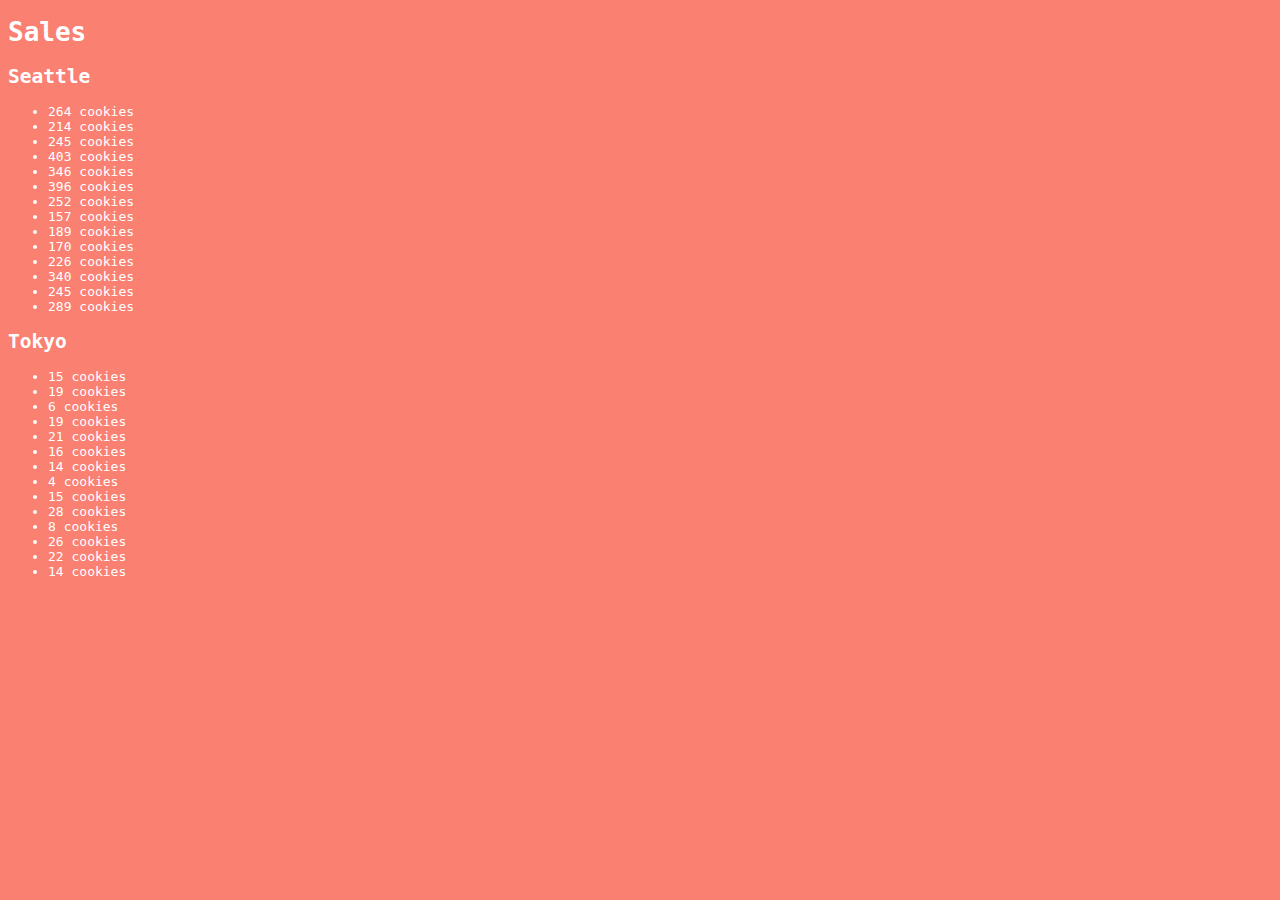
==== sales.html @ 45f7e2bd "Lab06" ====
<!DOCTYPE html>
<html lang="en">
  <head>
    <meta charset="UTF-8" />
    <meta http-equiv="X-UA-Compatible" content="IE=edge" />
    <meta name="viewport" content="width=device-width, initial-scale=1.0" />
    <link rel="stylesheet" href="style.css" />
    <title>Document</title>
  </head>
  <body>
    <h1>Sales</h1>
    <div id="Seattle"></div>
    <div id="Tokyo"></div>
    <script src="app.js"></script>
  </body>
</html>
---- style.css ----
body {
  background-color: salmon;
  color: white;
  font-family: monospace;
}

a {
  color: white;
}
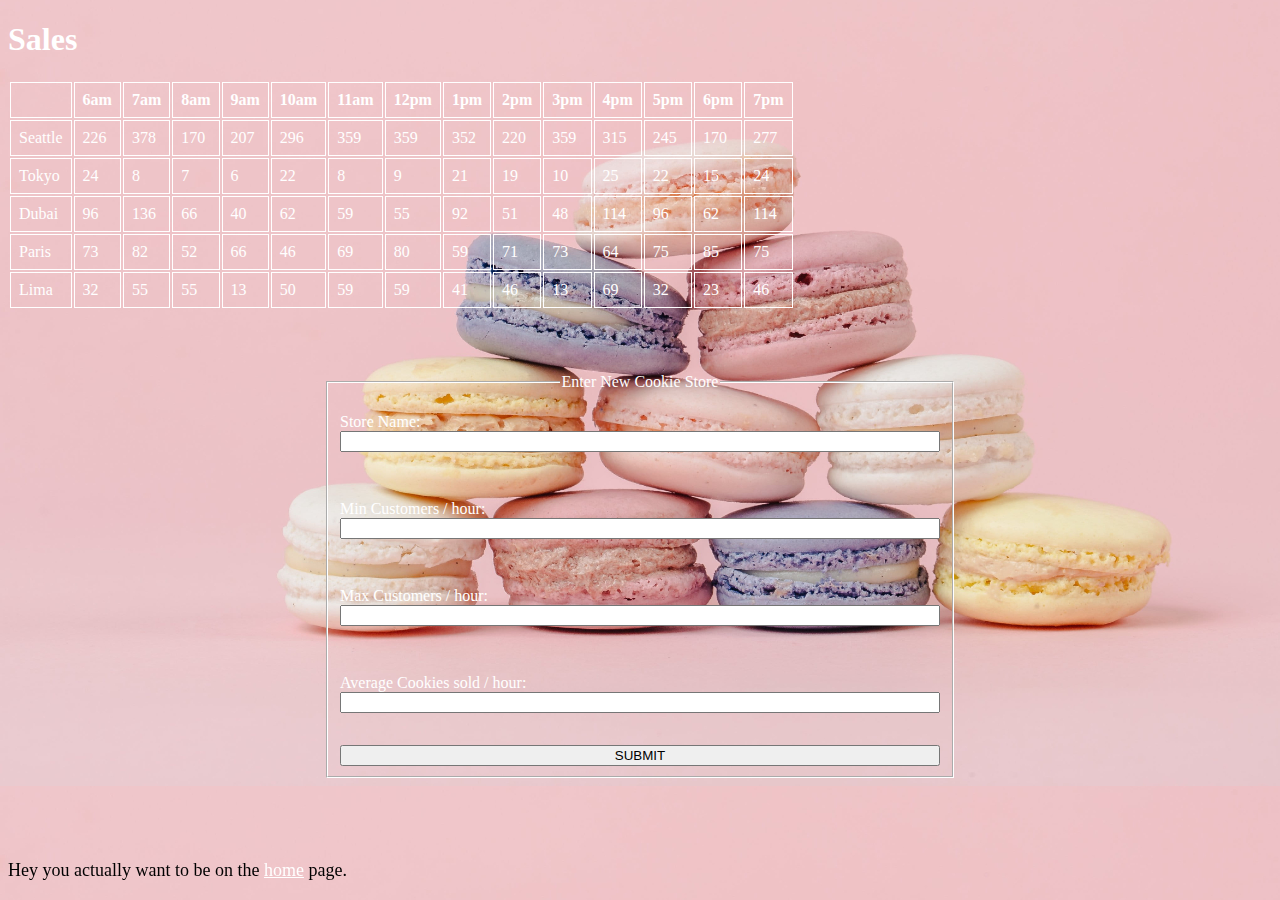
==== commit 84d7485e: "Lab9" ====
--- a/sales.html
+++ b/sales.html
@@ -5,12 +5,34 @@
     <meta http-equiv="X-UA-Compatible" content="IE=edge" />
     <meta name="viewport" content="width=device-width, initial-scale=1.0" />
     <link rel="stylesheet" href="style.css" />
-    <title>Document</title>
+    <title>Sales</title>
   </head>
   <body>
     <h1>Sales</h1>
-    <div id="Seattle"></div>
-    <div id="Tokyo"></div>
+    <table id="myTable"></table>
+    <main>
+      <div class="form">
+        <form id="newStoreForm">
+          <fieldset>
+            <legend>Enter New Cookie Store</legend>
+            <label for="name-input">Store Name:</label>
+            <input name="name" id="name-input" type="text" />
+            <label for="min-cust-input">Min Customers / hour:</label>
+            <input name="minCust" id="min-cust-input" type="text" />
+            <label for="max-cust-input">Max Customers / hour:</label>
+            <input name="maxCust" id="max-cust-input" type="text" />
+            <label for="avg-cookies-input">Average Cookies sold / hour:</label>
+            <input name="avgCookies" id="avg-cookies-input" type="text" />
+            <button id="submit-button" type="submit">SUBMIT</button>
+          </fieldset>
+        </form>
+      </div>
+    </main>
     <script src="app.js"></script>
   </body>
+  <footer>
+    <div id="home">
+      Hey you actually want to be on the <a href="index.html">home</a> page.
+    </div>
+  </footer>
 </html>
--- a/style.css
+++ b/style.css
@@ -1,9 +1,82 @@
 body {
-  background-color: salmon;
+  background-image: url("cookiesbckg.jpeg");
+  background-size: cover;
   color: white;
-  font-family: monospace;
+  font-family: fantasy;
 }
 
+#home {
+  height: 40px;
+  position: fixed;
+  bottom: 0%;
+  width: 100%;
+  opacity: 1;
+  color: black;
+  font-size: large;
+}
+
+#sales {
+  height: 40px;
+  position: fixed;
+  bottom: 0%;
+  width: 100%;
+  opacity: 1;
+  color: black;
+  font-size: large;
+}
+#container {
+  display: flex;
+  justify-content: space-around;
+}
 a {
   color: white;
 }
+
+td,
+th {
+  border: 1px solid #fff;
+  padding: 0.5rem;
+}
+
+#seattle {
+  display: flex;
+}
+
+form {
+  width: 50%;
+  margin: 0 auto;
+}
+fieldset {
+  display: flex;
+  flex-direction: column;
+  border-color: white;
+  margin-top: 10%;
+}
+legend {
+  text-align: center;
+}
+input {
+  margin-bottom: 2rem;
+}
+label {
+  margin-top: 1rem;
+}
+
+.images {
+  display: flex;
+  flex-wrap: wrap;
+  margin: 0 50px;
+  padding: 30px;
+  justify-content: center;
+}
+
+.photo {
+  max-width: 30%;
+  padding: 10px;
+  height: 240px;
+}
+
+.photo img {
+  width: 100%;
+  height: 100%;
+}
